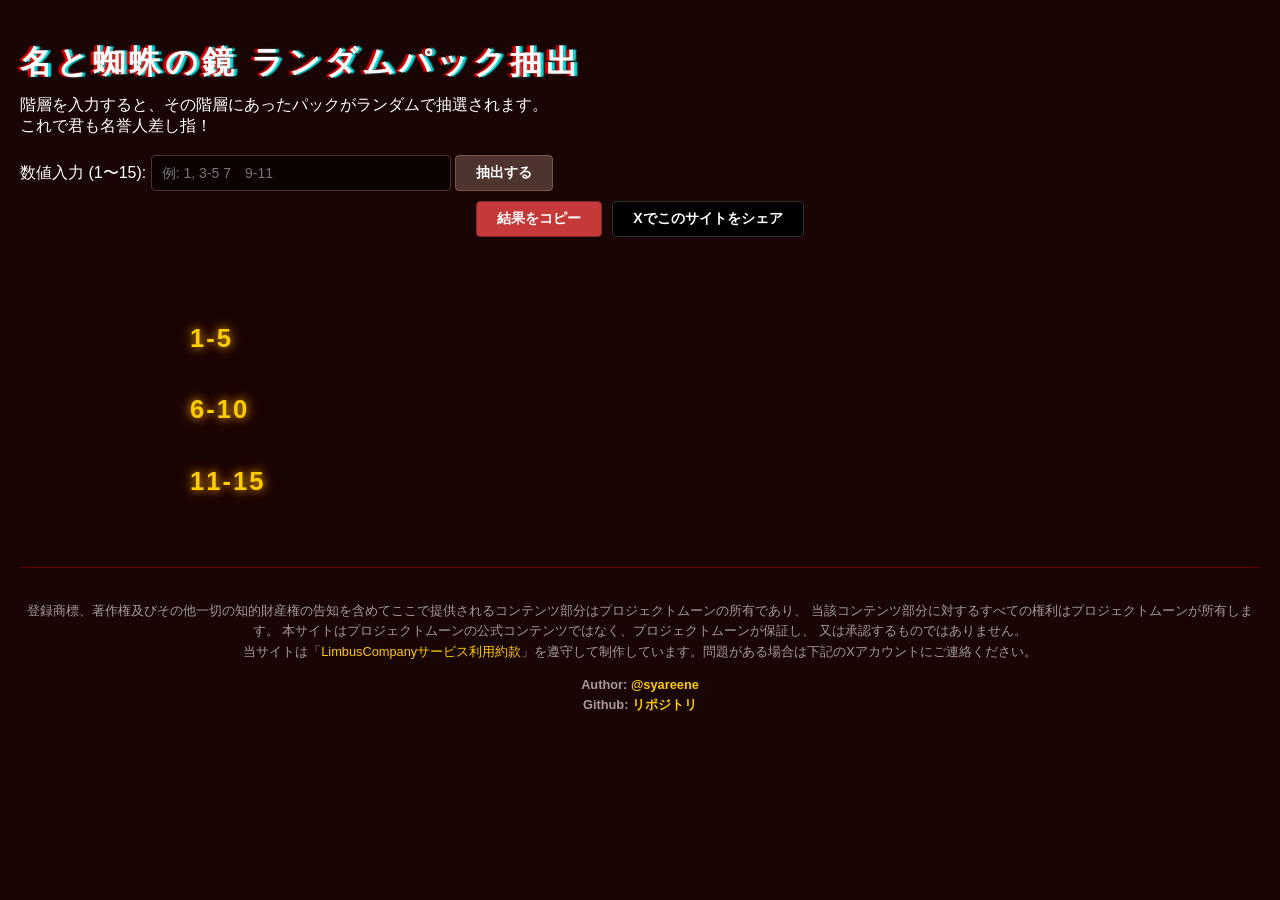
==== index.html @ 33e8cf54 "シェア機能及びページ下部に規約云々と開発者周りの記載を追加" ====
<!DOCTYPE html>
<html lang="ja">

<head>
    <meta charset="UTF-8">
    <title>RandomPackGenerator(LCB)</title>

    <link rel="preconnect" href="https://fonts.googleapis.com">
    <link rel="preconnect" href="https://fonts.gstatic.com" crossorigin>
    <link href="https://fonts.googleapis.com/css2?family=DotGothic16&display=swap" rel="stylesheet">

    <link rel="stylesheet" href="style.css"> <link rel="icon" href="images/favicon.png" type="image/png">
</head>

<body>
    <h1>名と蜘蛛の鏡 ランダムパック抽出</h1>
    階層を入力すると、その階層にあったパックがランダムで抽選されます。<br>
    これで君も名誉人差し指！<br>
    <br>

    <div>
        <label>数値入力 (1〜15):
            <input type="text" id="inputNumbers" placeholder="例: 1, 3-5 7　9-11" style="width: 300px;">
        </label>
        <button id="generateBtn">抽出する</button>
    </div>

    <div class="action-buttons" style="margin-top: 10px;">
        <button id="copyBtn">結果をコピー</button>
        <button id="shareBtn">Xでこのサイトをシェア</button>
    </div>

    <div id="animationContainer">
        <p id="animatedText"></p>
    </div>

    <div id="outputArea">
        <div class="group-container" id="group1to5">
            <h2>1-5</h2>
            <div class="slots"></div>
        </div>
    
        <div class="group-container" id="group6to10">
            <h2>6-10</h2>
            <div class="slots"></div>
        </div>
    
        <div class="group-container" id="group11to15">
            <h2>11-15</h2>
            <div class="slots"></div>
        </div>
    </div>

    <footer>
        <div class="footer-content">
            <p class="disclaimer">
                登録商標、著作権及びその他一切の知的財産権の告知を含めてここで提供されるコンテンツ部分はプロジェクトムーンの所有であり、
                当該コンテンツ部分に対するすべての権利はプロジェクトムーンが所有します。
                本サイトはプロジェクトムーンの公式コンテンツではなく、プロジェクトムーンが保証し、
                又は承認するものではありません。<br>
                当サイトは「<a href="https://limbuscompany.jp/terms-of-service/"
                    target="_blank" rel="noopener">LimbusCompanyサービス利用約款</a>」を遵守して制作しています。問題がある場合は下記のXアカウントにご連絡ください。
            </p>
            <p class="author">
                Author: <a href="https://x.com/https://x.com/syareene_sub" target="_blank" rel="noopener">@syareene</a><br>
                Github: <a href="https://github.com/Syareene/mirror_dungeon_prescript" target="_blank" rel="noopener">リポジトリ</a>
            </p>
        </div>
    </footer>

    <script src="main.js"></script>
</body>

</html>
---- style.css ----
/* --- 全体設定 --- */
body {
    background-color: #1a0505;
    color: #ffffff;
    font-family: sans-serif;
    margin: 0;
    padding: 20px;
}

/* --- 見出し --- */
h1 {
    color: #ffffff;
    text-shadow:
        -3px 0px 1.5px rgba(255, 0, 0, 0.9),
        3px 0px 1.5px rgba(0, 255, 255, 0.9);
    letter-spacing: 4px;
    margin-bottom: 10px;
}

h2 {
    color: #ffcc00;
    font-weight: bold;
    font-size: 1.6em;
    text-shadow:
        0 0 8px rgba(255, 204, 0, 0.8),
        0 0 15px rgba(255, 102, 0, 0.5);
    letter-spacing: 2px;
}

.action-buttons {
    display: flex;
    gap: 10px;
    justify-content: center;
    margin-bottom: 20px;
}

/* シェアボタン（少し色を変える例） */
#shareBtn {
    background-color: #000000;
    /* Xのイメージカラー */
    border: 1px solid #333;
}

#shareBtn:hover {
    background-color: #222;
}

/* コピーボタン（別の色にする例） */
#copyBtn {
    background-color: #c63939;
    /* 緑寄りの茶色 */
    border: 1px solid #7d2626;
}

/* --- 入力欄とボタン --- */
.input-section {
    display: flex;
    align-items: center;
    gap: 10px;
    background: rgba(255, 255, 255, 0.05);
    padding: 15px;
    border-radius: 5px;
    margin-bottom: 10px;
}

input[type="text"],
button {
    height: 36px;
    box-sizing: border-box;
    border-radius: 4px;
    font-size: 14px;
    vertical-align: middle;
}

input[type="text"] {
    background: rgba(0, 0, 0, 0.5);
    border: 1px solid #4e342e;
    color: white;
    padding: 0 10px;
    width: 300px;
}

button {
    background-color: #4e342e;
    color: white;
    border: 1px solid #795548;
    padding: 0 20px;
    cursor: pointer;
    font-weight: bold;
    transition: background 0.2s;
}

button:hover {
    background-color: #5d4037;
}

/* --- アニメーションエリア --- */
#animationContainer {
    height: 45px;
    /* 高さを固定 */
    margin: 5px 0;
    display: flex;
    justify-content: center;
    align-items: center;
    overflow: hidden;
}

#animatedText {
    color: #00e5ff;
    font-family: 'DotGothic16', sans-serif;
    font-size: 1.2em;
    text-shadow:
        0 0 10px rgba(0, 229, 255, 0.9),
        0 0 20px rgba(0, 184, 212, 0.6);
    margin: 0;
    padding: 0;
    line-height: 1.2;
    font-weight: bold;
    min-height: 1.2em;
}

/* --- フッターのスタイル --- */
footer {
    margin-top: 50px;
    padding: 20px 0;
    border-top: 1px solid rgba(255, 0, 0, 0.3);
    /* 上部にうっすら赤い境界線 */
    color: rgba(255, 255, 255, 0.6);
    /* 文字は少し透過させて控えめに */
    font-size: 0.8em;
    text-align: center;
    line-height: 1.6;
}

.footer-content a {
    color: #ffcc00;
    /* リンクはh2と同じオレンジ系にして視認性を確保 */
    text-decoration: none;
    border-bottom: 1px solid transparent;
    transition: border-bottom 0.2s;
}

.footer-content a:hover {
    border-bottom: 1px solid #ffcc00;
    /* ホバー時に下線を表示 */
}

.disclaimer {
    margin-bottom: 10px;
}

.author {
    margin-bottom: 5px;
    font-weight: bold;
}

.copyright {
    font-size: 0.7em;
    color: rgba(255, 255, 255, 0.4);
}

/* --- 出力エリア・スロット設定（統合版） --- */
#outputArea {
    max-width: 900px;
    /* 全体の幅を少し広げて、各スロットに余裕を持たせる */
    margin: 0 auto;
}

.group-container {
    margin-bottom: 20px;
}

.slots {
    display: grid;
    /* 5列固定。min-width: 0 を指定して中身による幅の拡張を防ぐ */
    grid-template-columns: repeat(5, minmax(0, 1fr));
    gap: 8px;
    /* 間隔を詰めました */
}

.slot {
    background: rgba(255, 255, 255, 0.05);
    padding: 8px;
    text-align: center;
    min-height: 120px;
    display: flex;
    flex-direction: column;
    align-items: center;

    /* 赤と青を消し、白の細い線のみに設定 */
    border: 1px solid rgba(255, 255, 255, 0.8);
    box-shadow: none;
    /* 影を削除 */
    margin: 0;
    /* 隙間は grid の gap に任せる */
}

/* スロット内の画像 */
.slot img {
    width: 130px;
    /* 少し大きくしました */
    height: auto;
    margin-top: 5px;
    max-width: 100%;
    /* スロットからはみ出さないように制限 */
}

/* スロット内のテキスト */
.slot p {
    height: 45px;
    margin: 0 0 5px 0;
    font-size: 0.85em;
    font-weight: bold;

    /* 長い文字が幅を広げないように、強制的に改行させる設定 */
    width: 100%;
    word-break: break-all;
    overflow-wrap: anywhere;

    display: flex;
    flex-direction: column;
    justify-content: flex-end;
    align-items: center;
    text-align: center;
}
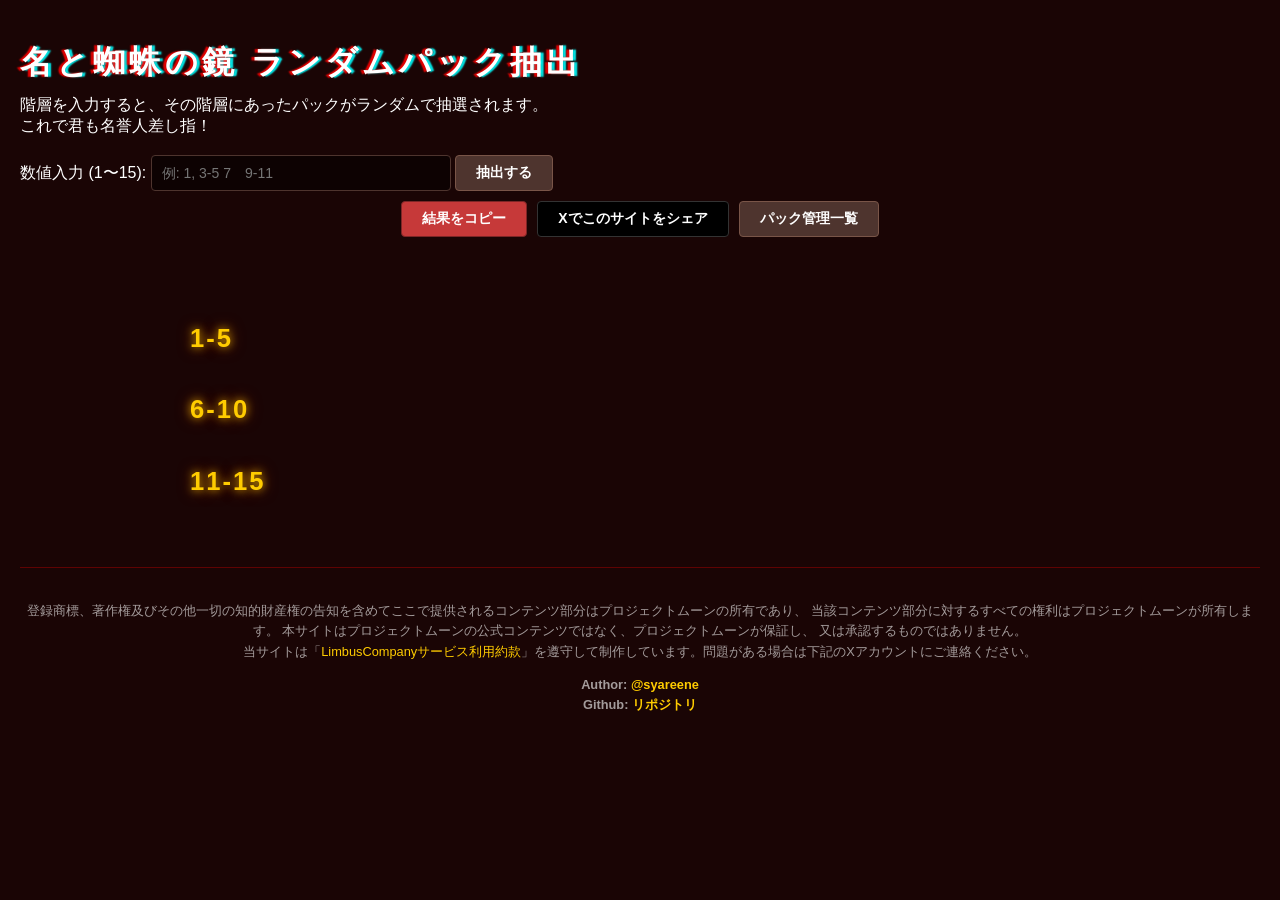
==== commit 3f28ab07: "パック有効化/無効化機能の追加とlocalStorage対応" ====
--- a/index.html
+++ b/index.html
@@ -28,6 +28,13 @@
     <div class="action-buttons" style="margin-top: 10px;">
         <button id="copyBtn">結果をコピー</button>
         <button id="shareBtn">Xでこのサイトをシェア</button>
+        <button id="toggleListBtn">パック管理一覧</button>
+    </div>
+
+    <div id="packListContainer" style="display: none;">
+        <h3>パック有効/無効設定</h3>
+        <p>クリックして抽選対象を切り替えます（暗い画像は出現しません）</p>
+        <div id="packListGrid"></div>
     </div>
 
     <div id="animationContainer">
--- a/style.css
+++ b/style.css
@@ -92,6 +92,62 @@
 
 button:hover {
     background-color: #5d4037;
+}
+
+/* --- パック管理パネルのスタイル --- */
+#packListContainer {
+    background: rgba(0, 0, 0, 0.8);
+    border: 1px solid #4e342e;
+    border-radius: 8px;
+    padding: 20px;
+    margin: 20px 0;
+}
+
+#packListGrid {
+    display: grid;
+    /* 管理画面は少し小さめに、多数並べる */
+    grid-template-columns: repeat(auto-fill, minmax(100px, 1fr));
+    gap: 10px;
+    max-height: 400px;
+    /* 長くなりすぎないよう固定高にしてスクロールさせる */
+    overflow-y: auto;
+    padding: 10px;
+}
+
+.pack-item-manage {
+    cursor: pointer;
+    text-align: center;
+    padding: 5px;
+    border: 1px solid transparent;
+    transition: all 0.2s;
+}
+
+.pack-item-manage:hover {
+    background: rgba(255, 255, 255, 0.1);
+}
+
+.pack-item-manage img {
+    width: 80px;
+    height: auto;
+    border-radius: 4px;
+}
+
+.pack-item-manage p {
+    font-size: 0.7em;
+    margin-top: 5px;
+    color: #ccc;
+    display: -webkit-box;
+    line-clamp: 2;
+    -webkit-line-clamp: 2;
+    -webkit-box-orient: vertical;
+    overflow: hidden;
+}
+
+/* ★ 重要：無効化された時の見た目 ★ */
+.pack-item-manage.disabled {
+    filter: grayscale(100%) brightness(0.4);
+    /* 白黒にして暗くする */
+    opacity: 0.5;
 }
 
 /* --- アニメーションエリア --- */
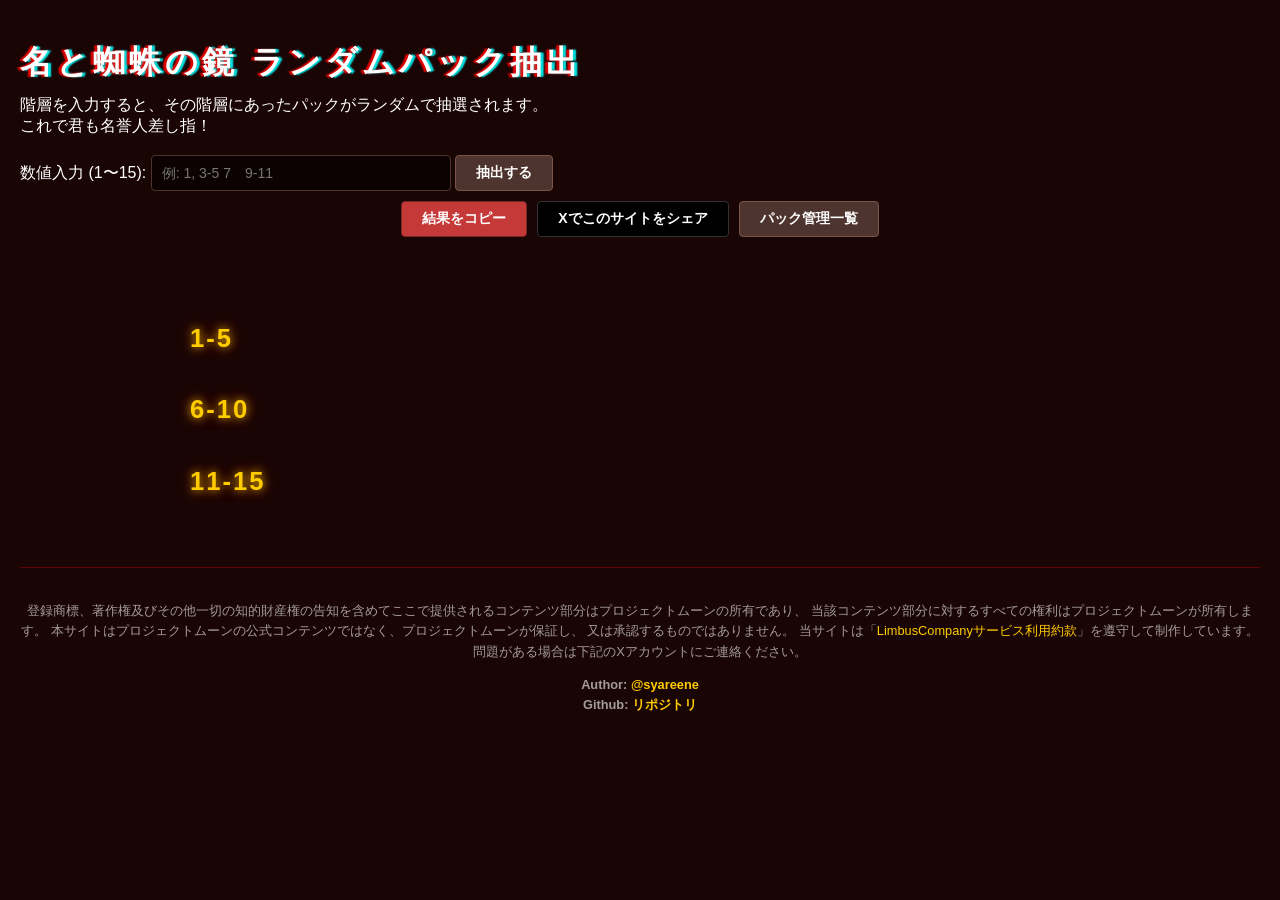
==== commit dbb06b4e: "typo修正" ====
--- a/index.html
+++ b/index.html
@@ -64,7 +64,7 @@
                 登録商標、著作権及びその他一切の知的財産権の告知を含めてここで提供されるコンテンツ部分はプロジェクトムーンの所有であり、
                 当該コンテンツ部分に対するすべての権利はプロジェクトムーンが所有します。
                 本サイトはプロジェクトムーンの公式コンテンツではなく、プロジェクトムーンが保証し、
-                又は承認するものではありません。<br>
+                又は承認するものではありません。
                 当サイトは「<a href="https://limbuscompany.jp/terms-of-service/"
                     target="_blank" rel="noopener">LimbusCompanyサービス利用約款</a>」を遵守して制作しています。問題がある場合は下記のXアカウントにご連絡ください。
             </p>
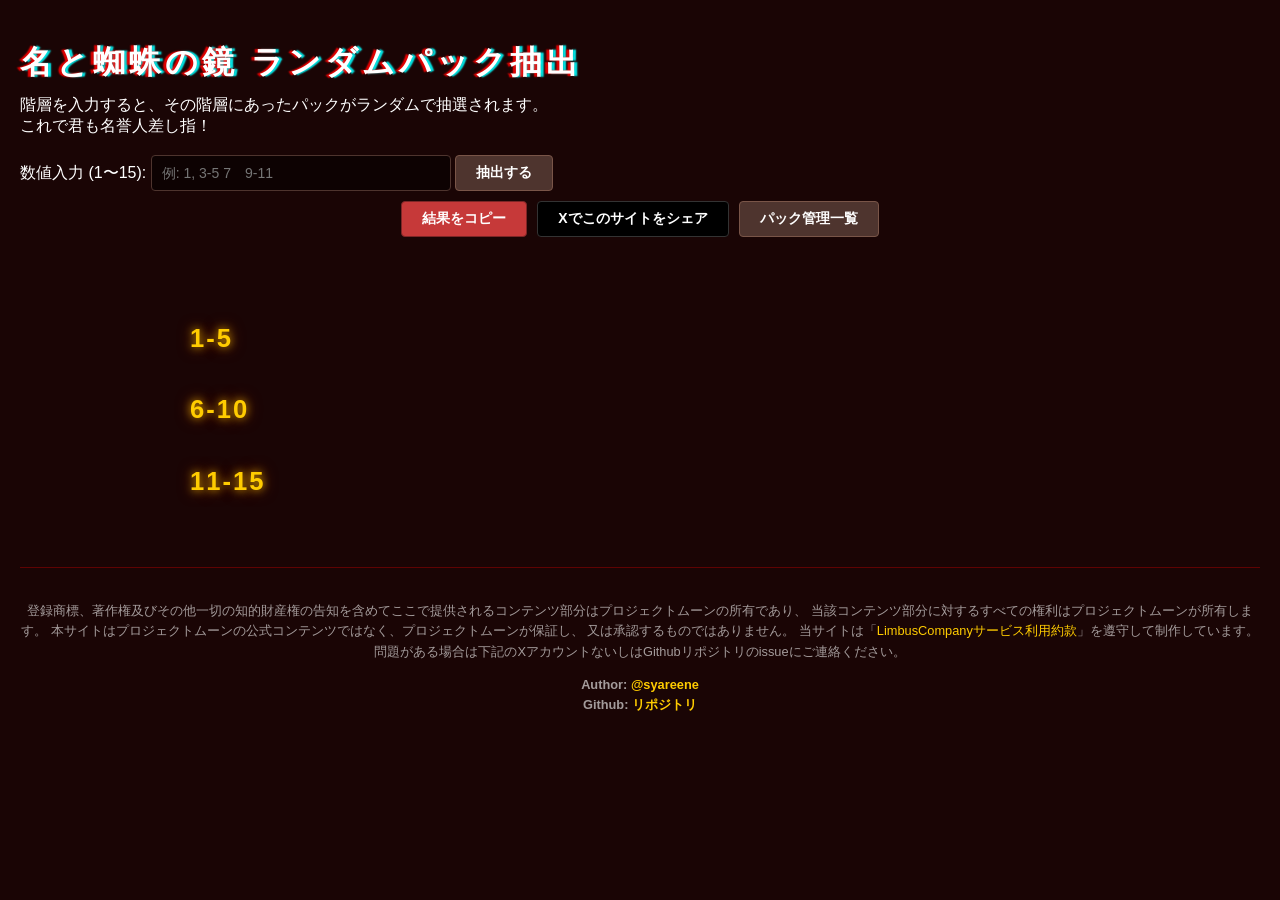
==== commit 16ef48b4: "コメントアウト整備" ====
--- a/index.html
+++ b/index.html
@@ -66,7 +66,7 @@
                 本サイトはプロジェクトムーンの公式コンテンツではなく、プロジェクトムーンが保証し、
                 又は承認するものではありません。
                 当サイトは「<a href="https://limbuscompany.jp/terms-of-service/"
-                    target="_blank" rel="noopener">LimbusCompanyサービス利用約款</a>」を遵守して制作しています。問題がある場合は下記のXアカウントにご連絡ください。
+                    target="_blank" rel="noopener">LimbusCompanyサービス利用約款</a>」を遵守して制作しています。問題がある場合は下記のXアカウントないしはGithubリポジトリのissueにご連絡ください。
             </p>
             <p class="author">
                 Author: <a href="https://x.com/https://x.com/syareene_sub" target="_blank" rel="noopener">@syareene</a><br>
--- a/style.css
+++ b/style.css
@@ -34,7 +34,7 @@
     margin-bottom: 20px;
 }
 
-/* シェアボタン（少し色を変える例） */
+/* シェアボタン */
 #shareBtn {
     background-color: #000000;
     /* Xのイメージカラー */
@@ -45,10 +45,9 @@
     background-color: #222;
 }
 
-/* コピーボタン（別の色にする例） */
+/* コピーボタン */
 #copyBtn {
     background-color: #c63939;
-    /* 緑寄りの茶色 */
     border: 1px solid #7d2626;
 }
 
@@ -143,7 +142,7 @@
     overflow: hidden;
 }
 
-/* ★ 重要：無効化された時の見た目 ★ */
+/* 無効化された時の見た目  */
 .pack-item-manage.disabled {
     filter: grayscale(100%) brightness(0.4);
     /* 白黒にして暗くする */
@@ -231,7 +230,6 @@
     /* 5列固定。min-width: 0 を指定して中身による幅の拡張を防ぐ */
     grid-template-columns: repeat(5, minmax(0, 1fr));
     gap: 8px;
-    /* 間隔を詰めました */
 }
 
 .slot {
@@ -248,13 +246,12 @@
     box-shadow: none;
     /* 影を削除 */
     margin: 0;
-    /* 隙間は grid の gap に任せる */
+    /* 隙間はgridのgapに任せる */
 }
 
 /* スロット内の画像 */
 .slot img {
     width: 130px;
-    /* 少し大きくしました */
     height: auto;
     margin-top: 5px;
     max-width: 100%;
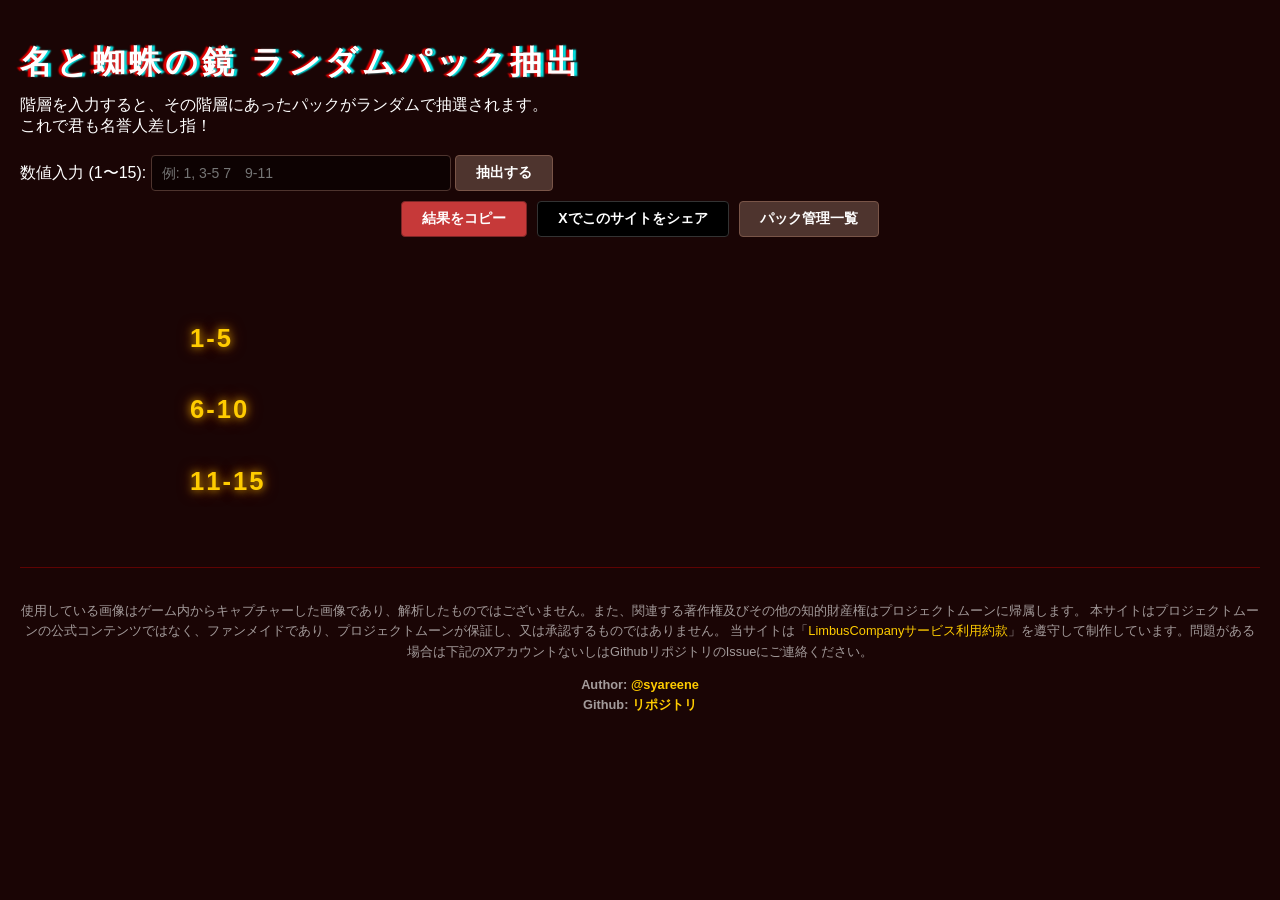
==== commit 0ac16151: "規約周りの記載を変更" ====
--- a/index.html
+++ b/index.html
@@ -61,12 +61,10 @@
     <footer>
         <div class="footer-content">
             <p class="disclaimer">
-                登録商標、著作権及びその他一切の知的財産権の告知を含めてここで提供されるコンテンツ部分はプロジェクトムーンの所有であり、
-                当該コンテンツ部分に対するすべての権利はプロジェクトムーンが所有します。
-                本サイトはプロジェクトムーンの公式コンテンツではなく、プロジェクトムーンが保証し、
-                又は承認するものではありません。
+                使用している画像はゲーム内からキャプチャーした画像であり、解析したものではございません。また、関連する著作権及びその他の知的財産権はプロジェクトムーンに帰属します。
+                本サイトはプロジェクトムーンの公式コンテンツではなく、ファンメイドであり、プロジェクトムーンが保証し、又は承認するものではありません。
                 当サイトは「<a href="https://limbuscompany.jp/terms-of-service/"
-                    target="_blank" rel="noopener">LimbusCompanyサービス利用約款</a>」を遵守して制作しています。問題がある場合は下記のXアカウントないしはGithubリポジトリのissueにご連絡ください。
+                    target="_blank" rel="noopener">LimbusCompanyサービス利用約款</a>」を遵守して制作しています。問題がある場合は下記のXアカウントないしはGithubリポジトリのIssueにご連絡ください。
             </p>
             <p class="author">
                 Author: <a href="https://x.com/https://x.com/syareene_sub" target="_blank" rel="noopener">@syareene</a><br>
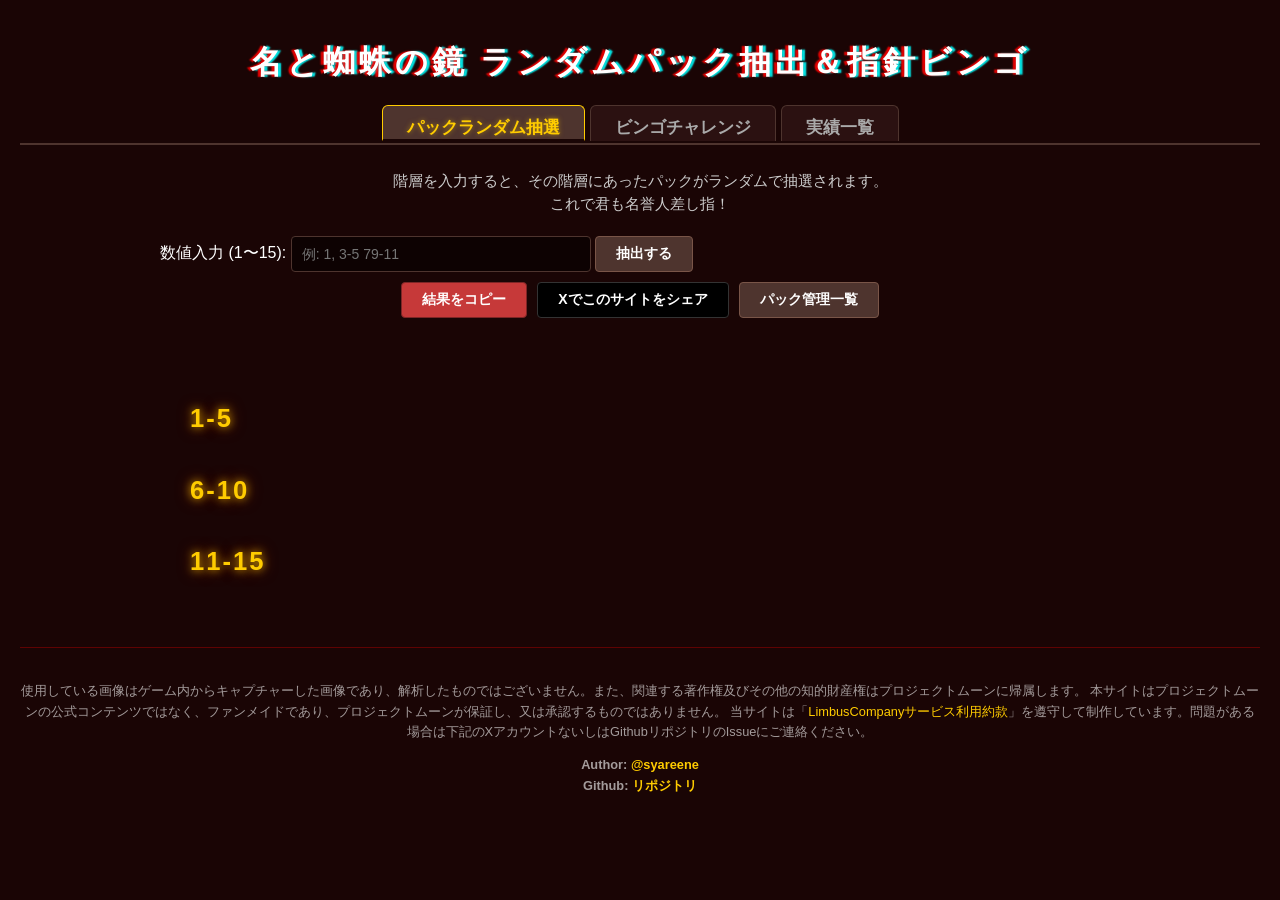
==== commit 079ad4de: "一旦大枠だけ作成" ====
--- a/index.html
+++ b/index.html
@@ -4,75 +4,128 @@
 <head>
     <meta charset="UTF-8">
     <title>RandomPackGenerator(LCB)</title>
+    <meta name="viewport" content="width=device-width, initial-scale=1.0">
 
     <link rel="preconnect" href="https://fonts.googleapis.com">
     <link rel="preconnect" href="https://fonts.gstatic.com" crossorigin>
     <link href="https://fonts.googleapis.com/css2?family=DotGothic16&display=swap" rel="stylesheet">
 
-    <link rel="stylesheet" href="style.css"> <link rel="icon" href="images/favicon.png" type="image/png">
+    <link rel="stylesheet" href="style.css">
+    <link rel="icon" href="images/favicon.png" type="image/png">
 </head>
 
 <body>
-    <h1>名と蜘蛛の鏡 ランダムパック抽出</h1>
-    階層を入力すると、その階層にあったパックがランダムで抽選されます。<br>
-    これで君も名誉人差し指！<br>
-    <br>
+    <h1>名と蜘蛛の鏡 ランダムパック抽出＆指針ビンゴ</h1>
 
-    <div>
-        <label>数値入力 (1〜15):
-            <input type="text" id="inputNumbers" placeholder="例: 1, 3-5 7　9-11" style="width: 300px;">
-        </label>
-        <button id="generateBtn">抽出する</button>
-    </div>
+    <!-- タブナビゲーション -->
+    <nav class="tab-nav">
+        <button class="tab-btn active" data-tab="tab-pack">パックランダム抽選</button>
+        <button class="tab-btn" data-tab="tab-bingo">ビンゴチャレンジ</button>
+        <button class="tab-btn" data-tab="tab-achievements">実績一覧</button>
+    </nav>
 
-    <div class="action-buttons" style="margin-top: 10px;">
-        <button id="copyBtn">結果をコピー</button>
-        <button id="shareBtn">Xでこのサイトをシェア</button>
-        <button id="toggleListBtn">パック管理一覧</button>
-    </div>
+    <!-- タブ1: パックランダム抽選 (既存の機能) -->
+    <section id="tab-pack" class="tab-content active">
+        <p class="tab-desc">階層を入力すると、その階層にあったパックがランダムで抽選されます。<br>これで君も名誉人差し指！</p>
 
-    <div id="packListContainer" style="display: none;">
-        <h3>パック有効/無効設定</h3>
-        <p>クリックして抽選対象を切り替えます（暗い画像は出現しません）</p>
-        <div id="packListGrid"></div>
-    </div>
+        <div>
+            <label>数値入力 (1〜15):
+                <input type="text" id="inputNumbers" placeholder="例: 1, 3-5 79-11" style="width: 300px;">
+            </label>
+            <button id="generateBtn">抽出する</button>
+        </div>
 
-    <div id="animationContainer">
-        <p id="animatedText"></p>
-    </div>
+        <div class="action-buttons" style="margin-top: 10px;">
+            <button id="copyBtn">結果をコピー</button>
+            <button id="shareBtn">Xでこのサイトをシェア</button>
+            <button id="toggleListBtn">パック管理一覧</button>
+        </div>
 
-    <div id="outputArea">
-        <div class="group-container" id="group1to5">
-            <h2>1-5</h2>
-            <div class="slots"></div>
+        <div id="packListContainer" style="display: none;">
+            <h3>パック有効/無効設定</h3>
+            <p>クリックして抽選対象を切り替えます（暗い画像は出現しません）</p>
+            <div id="packListGrid"></div>
         </div>
-    
-        <div class="group-container" id="group6to10">
-            <h2>6-10</h2>
-            <div class="slots"></div>
+
+        <div id="animationContainer">
+            <p id="animatedText"></p>
         </div>
-    
-        <div class="group-container" id="group11to15">
-            <h2>11-15</h2>
-            <div class="slots"></div>
+
+        <div id="outputArea">
+            <div class="group-container" id="group1to5">
+                <h2>1-5</h2>
+                <div class="slots"></div>
+            </div>
+
+            <div class="group-container" id="group6to10">
+                <h2>6-10</h2>
+                <div class="slots"></div>
+            </div>
+
+            <div class="group-container" id="group11to15">
+                <h2>11-15</h2>
+                <div class="slots"></div>
+            </div>
         </div>
-    </div>
+    </section>
+
+    <!-- タブ2: ビンゴシステム -->
+    <section id="tab-bingo" class="tab-content">
+        <p class="tab-desc">鏡ダンジョン挑戦用のビンゴカードです。攻略中に達成したマスをクリックしてチェックを入れ、最後に「挑戦完了」を押して実績に保存します。</p>
+
+        <div class="bingo-header-actions">
+            <button id="newBingoBtn" class="btn-secondary">新しいカードを生成</button>
+            <button id="completeChallengeBtn" class="btn-primary">🏆 挑戦完了（実績へ保存）</button>
+            <div class="line-status">成立ライン数: <span id="bingoLineCount">0</span></div>
+        </div>
+
+        <div class="bingo-layout">
+            <!-- 左側: 5x5 ビンゴ盤面 -->
+            <div class="bingo-left-column">
+                <div id="bingoGrid" class="bingo-grid"></div>
+            </div>
+
+            <!-- 右側: 選択マス詳細パネル (PC表示用) -->
+            <div class="bingo-right-column">
+                <h3>ミッション詳細</h3>
+                <div id="bingoDetailPanel" class="detail-panel">
+                    <div class="detail-empty">マスを選択すると詳細が表示されます。<br><small>※ダブルクリックで達成チェックをトグルできます。</small></div>
+                </div>
+            </div>
+        </div>
+
+        <!-- スマホ用スライドイン詳細ドロワー -->
+        <div id="mobileDrawer" class="mobile-drawer">
+            <div class="drawer-header">
+                <h3>ミッション詳細</h3>
+                <button id="closeDrawerBtn" class="drawer-close-btn">&times;</button>
+            </div>
+            <div id="drawerBody" class="drawer-body"></div>
+        </div>
+    </section>
+
+    <!-- タブ3: 実績一覧 -->
+    <section id="tab-achievements" class="tab-content">
+        <p class="tab-desc">これまでに達成した累積ミッションと隠し実績の解禁状況です。</p>
+        <div id="achievementsContainer"></div>
+    </section>
 
     <footer>
         <div class="footer-content">
             <p class="disclaimer">
                 使用している画像はゲーム内からキャプチャーした画像であり、解析したものではございません。また、関連する著作権及びその他の知的財産権はプロジェクトムーンに帰属します。
                 本サイトはプロジェクトムーンの公式コンテンツではなく、ファンメイドであり、プロジェクトムーンが保証し、又は承認するものではありません。
-                当サイトは「<a href="https://limbuscompany.jp/terms-of-service/"
-                    target="_blank" rel="noopener">LimbusCompanyサービス利用約款</a>」を遵守して制作しています。問題がある場合は下記のXアカウントないしはGithubリポジトリのIssueにご連絡ください。
+                当サイトは「<a href="https://limbuscompany.jp/terms-of-service/" target="_blank" rel="noopener">LimbusCompanyサービス利用約款</a>」を遵守して制作しています。問題がある場合は下記のXアカウントないしはGithubリポジトリのIssueにご連絡ください。
             </p>
             <p class="author">
-                Author: <a href="https://x.com/https://x.com/syareene_sub" target="_blank" rel="noopener">@syareene</a><br>
+                Author: <a href="https://x.com/syareene_sub" target="_blank" rel="noopener">@syareene</a><br>
                 Github: <a href="https://github.com/Syareene/mirror_dungeon_prescript" target="_blank" rel="noopener">リポジトリ</a>
             </p>
         </div>
     </footer>
 
+    <script src="achievements.js"></script>
+    <script src="bingo.js"></script>
     <script src="main.js"></script>
 </body>
 
--- a/style.css
+++ b/style.css
@@ -15,6 +15,7 @@
         3px 0px 1.5px rgba(0, 255, 255, 0.9);
     letter-spacing: 4px;
     margin-bottom: 10px;
+    text-align: center;
 }
 
 h2 {
@@ -27,6 +28,61 @@
     letter-spacing: 2px;
 }
 
+/* --- タブナビゲーション --- */
+.tab-nav {
+    display: flex;
+    justify-content: center;
+    gap: 5px;
+    margin: 20px 0 25px 0;
+    border-bottom: 2px solid #4e342e;
+    padding-bottom: 2px;
+}
+
+.tab-btn {
+    background-color: #2b1111;
+    color: #aaa;
+    border: 1px solid #4e342e;
+    border-bottom: none;
+    border-radius: 6px 6px 0 0;
+    padding: 10px 24px;
+    font-size: 1.05em;
+    font-weight: bold;
+    cursor: pointer;
+    transition: all 0.2s ease;
+}
+
+.tab-btn:hover {
+    background-color: #3d1a1a;
+    color: #fff;
+}
+
+.tab-btn.active {
+    background-color: #4e342e;
+    color: #ffcc00;
+    border-color: #ffcc00;
+    border-bottom: 2px solid #1a0505;
+    margin-bottom: -2px;
+    text-shadow: 0 0 5px rgba(255, 204, 0, 0.5);
+}
+
+.tab-content {
+    display: none;
+    max-width: 960px;
+    margin: 0 auto;
+}
+
+.tab-content.active {
+    display: block;
+}
+
+.tab-desc {
+    text-align: center;
+    color: #ccc;
+    font-size: 0.95em;
+    margin-bottom: 20px;
+    line-height: 1.5;
+}
+
 .action-buttons {
     display: flex;
     gap: 10px;
@@ -37,7 +93,6 @@
 /* シェアボタン */
 #shareBtn {
     background-color: #000000;
-    /* Xのイメージカラー */
     border: 1px solid #333;
 }
 
@@ -93,6 +148,405 @@
     background-color: #5d4037;
 }
 
+.btn-primary {
+    background-color: #b71c1c;
+    border-color: #ff5252;
+}
+.btn-primary:hover {
+    background-color: #d32f2f;
+}
+
+.btn-secondary {
+    background-color: #37474f;
+    border-color: #78909c;
+}
+.btn-secondary:hover {
+    background-color: #455a64;
+}
+
+.btn-danger {
+    background-color: #c62828;
+    border-color: #e53935;
+}
+
+/* --- ビンゴセクション スタイル --- */
+.bingo-header-actions {
+    display: flex;
+    align-items: center;
+    justify-content: space-between;
+    gap: 15px;
+    background: rgba(0, 0, 0, 0.6);
+    border: 1px solid #4e342e;
+    padding: 12px 20px;
+    border-radius: 6px;
+    margin-bottom: 20px;
+    flex-wrap: wrap;
+}
+
+.line-status {
+    font-size: 1.1em;
+    font-weight: bold;
+    color: #ffcc00;
+}
+
+.line-status span {
+    font-size: 1.4em;
+    color: #00e5ff;
+    text-shadow: 0 0 8px rgba(0, 229, 255, 0.7);
+}
+
+.bingo-layout {
+    display: flex;
+    gap: 20px;
+}
+
+.bingo-left-column {
+    flex: 2;
+    min-width: 0;
+}
+
+.bingo-right-column {
+    flex: 1;
+    min-width: 250px;
+    background: rgba(0, 0, 0, 0.6);
+    border: 1px solid #4e342e;
+    border-radius: 6px;
+    padding: 15px;
+}
+
+.bingo-right-column h3 {
+    margin-top: 0;
+    color: #ffcc00;
+    border-bottom: 1px solid #4e342e;
+    padding-bottom: 8px;
+}
+
+/* 5x5 ビンゴ盤面 */
+.bingo-grid {
+    display: grid;
+    grid-template-columns: repeat(5, 1fr);
+    gap: 8px;
+    background: rgba(0, 0, 0, 0.4);
+    padding: 10px;
+    border: 1px solid #4e342e;
+    border-radius: 6px;
+}
+
+.bingo-cell {
+    background: rgba(30, 10, 10, 0.8);
+    border: 1px solid #5d4037;
+    border-radius: 4px;
+    aspect-ratio: 1 / 1;
+    padding: 6px;
+    display: flex;
+    flex-direction: column;
+    justify-content: space-between;
+    align-items: center;
+    cursor: pointer;
+    position: relative;
+    user-select: none;
+    transition: all 0.2s ease;
+}
+
+.bingo-cell:hover {
+    background: rgba(60, 20, 20, 0.9);
+    border-color: #ffcc00;
+    transform: translateY(-2px);
+}
+
+.bingo-cell.selected {
+    box-shadow: 0 0 10px rgba(0, 229, 255, 0.8);
+    border-color: #00e5ff;
+}
+
+.bingo-cell.checked {
+    background: linear-gradient(135deg, rgba(20, 60, 20, 0.9), rgba(10, 40, 10, 0.9));
+    border-color: #4caf50;
+}
+.bingo-cell.checked::after {
+    content: '';
+    position: absolute;
+    top: 0; left: 0; right: 0; bottom: 0;
+    background: rgba(76, 175, 80, 0.15);
+    pointer-events: none;
+}
+
+.cell-level {
+    font-size: 0.7em;
+    background: #4e342e;
+    color: #ffcc00;
+    padding: 1px 5px;
+    border-radius: 3px;
+    font-weight: bold;
+    align-self: flex-start;
+}
+
+.cell-title {
+    font-size: 0.8em;
+    font-weight: bold;
+    text-align: center;
+    word-break: break-all;
+    line-height: 1.2;
+    margin: 4px 0;
+}
+
+.cell-status {
+    font-size: 1.2em;
+    color: #4caf50;
+    font-weight: bold;
+    height: 18px;
+}
+
+/* レベル別カラー強調 */
+.bingo-cell.level-1 .cell-level { background: #37474f; color: #fff; }
+.bingo-cell.level-2 .cell-level { background: #1b5e20; color: #a5d6a7; }
+.bingo-cell.level-3 .cell-level { background: #0d47a1; color: #90caf9; }
+.bingo-cell.level-4 .cell-level { background: #4a148c; color: #ce93d8; }
+.bingo-cell.level-5 .cell-level { background: #b71c1c; color: #ff8a80; }
+
+/* 詳細パネル */
+.detail-empty {
+    color: #888;
+    font-size: 0.9em;
+    text-align: center;
+    padding: 30px 10px;
+    line-height: 1.5;
+}
+
+.detail-badge {
+    display: inline-block;
+    padding: 3px 8px;
+    font-size: 0.8em;
+    font-weight: bold;
+    border-radius: 3px;
+    margin-bottom: 10px;
+}
+.detail-badge.level-1 { background: #37474f; color: #fff; }
+.detail-badge.level-2 { background: #1b5e20; color: #a5d6a7; }
+.detail-badge.level-3 { background: #0d47a1; color: #90caf9; }
+.detail-badge.level-4 { background: #4a148c; color: #ce93d8; }
+.detail-badge.level-5 { background: #b71c1c; color: #ff8a80; }
+
+.detail-title {
+    margin: 0 0 10px 0;
+    color: #ffcc00;
+    font-size: 1.2em;
+}
+
+.detail-desc {
+    font-size: 0.95em;
+    line-height: 1.5;
+    color: #ddd;
+}
+
+.detail-tags .tag {
+    display: inline-block;
+    background: rgba(255, 255, 255, 0.1);
+    border: 1px solid #555;
+    padding: 2px 6px;
+    border-radius: 3px;
+    font-size: 0.75em;
+    color: #bbb;
+    margin-right: 4px;
+}
+
+.btn-toggle {
+    width: 100%;
+    height: 40px;
+    font-size: 1em;
+}
+.btn-unchecked {
+    background-color: #2e7d32;
+    border-color: #4caf50;
+}
+.btn-unchecked:hover {
+    background-color: #388e3c;
+}
+.btn-checked {
+    background-color: #c62828;
+    border-color: #ef5350;
+}
+.btn-checked:hover {
+    background-color: #d32f2f;
+}
+
+/* スマホ用ドロワー */
+.mobile-drawer {
+    display: none;
+    position: fixed;
+    bottom: -100%;
+    left: 0; right: 0;
+    background: #110303;
+    border-top: 2px solid #ffcc00;
+    border-radius: 12px 12px 0 0;
+    padding: 20px;
+    z-index: 1000;
+    box-shadow: 0 -5px 20px rgba(0, 0, 0, 0.8);
+    transition: bottom 0.3s ease;
+}
+
+.mobile-drawer.open {
+    bottom: 0;
+}
+
+.drawer-header {
+    display: flex;
+    justify-content: space-between;
+    align-items: center;
+    margin-bottom: 15px;
+    border-bottom: 1px solid #4e342e;
+    padding-bottom: 8px;
+}
+
+.drawer-header h3 {
+    margin: 0;
+    color: #ffcc00;
+}
+
+.drawer-close-btn {
+    background: none;
+    border: none;
+    color: #aaa;
+    font-size: 1.8em;
+    cursor: pointer;
+    padding: 0 10px;
+}
+
+/* --- 実績画面 スタイル --- */
+.achievements-summary {
+    display: grid;
+    grid-template-columns: repeat(auto-fit, minmax(200px, 1fr));
+    gap: 15px;
+    margin-bottom: 30px;
+}
+
+.summary-card {
+    background: rgba(0, 0, 0, 0.6);
+    border: 1px solid #4e342e;
+    border-radius: 6px;
+    padding: 15px;
+    display: flex;
+    flex-direction: column;
+    align-items: center;
+}
+
+.summary-label {
+    font-size: 0.85em;
+    color: #aaa;
+    margin-bottom: 5px;
+}
+
+.summary-val {
+    font-size: 1.4em;
+    font-weight: bold;
+    color: #ffcc00;
+}
+
+.progress-bar-bg {
+    width: 100%;
+    height: 8px;
+    background: #333;
+    border-radius: 4px;
+    overflow: hidden;
+    margin-top: 8px;
+}
+
+.progress-bar-fill {
+    height: 100%;
+    background: linear-gradient(90deg, #ff9800, #ffcc00);
+    transition: width 0.4s ease;
+}
+
+.achievement-level-group {
+    margin-bottom: 25px;
+}
+
+.level-header {
+    margin-bottom: 10px;
+    color: #ffcc00;
+    font-size: 1.2em;
+}
+
+.level-count {
+    font-size: 0.85em;
+    color: #aaa;
+}
+
+.achievement-grid {
+    display: grid;
+    grid-template-columns: repeat(auto-fill, minmax(280px, 1fr));
+    gap: 12px;
+}
+
+.achievement-card {
+    display: flex;
+    align-items: center;
+    gap: 12px;
+    background: rgba(0, 0, 0, 0.5);
+    border: 1px solid #4e342e;
+    border-radius: 6px;
+    padding: 12px;
+}
+
+.achievement-card.done {
+    background: rgba(20, 50, 20, 0.6);
+    border-color: #4caf50;
+}
+
+.achievement-card.locked {
+    opacity: 0.5;
+}
+
+.card-status-icon {
+    font-size: 1.5em;
+    width: 30px;
+    text-align: center;
+}
+
+.card-info {
+    flex: 1;
+}
+
+.card-title {
+    font-weight: bold;
+    color: #fff;
+    font-size: 0.95em;
+}
+
+.card-desc {
+    font-size: 0.8em;
+    color: #aaa;
+    margin-top: 3px;
+}
+
+/* 隠し実績カード */
+.secret-card.secret-locked {
+    background: rgba(30, 0, 0, 0.4);
+    border-color: #880e4f;
+}
+
+.secret-card.unlocked {
+    background: linear-gradient(135deg, rgba(60, 40, 0, 0.8), rgba(30, 20, 0, 0.8));
+    border-color: #ffd700;
+    box-shadow: 0 0 10px rgba(255, 215, 0, 0.3);
+}
+
+.secret-card.unlocked .card-title {
+    color: #ffd700;
+}
+
+/* 警告ボックス */
+.alert-box {
+    padding: 15px;
+    border-radius: 6px;
+    margin-bottom: 20px;
+}
+.alert-box.warning {
+    background: rgba(183, 28, 28, 0.2);
+    border: 1px solid #e53935;
+    color: #ffcdd2;
+}
+
 /* --- パック管理パネルのスタイル --- */
 #packListContainer {
     background: rgba(0, 0, 0, 0.8);
@@ -104,11 +558,9 @@
 
 #packListGrid {
     display: grid;
-    /* 管理画面は少し小さめに、多数並べる */
     grid-template-columns: repeat(auto-fill, minmax(100px, 1fr));
     gap: 10px;
     max-height: 400px;
-    /* 長くなりすぎないよう固定高にしてスクロールさせる */
     overflow-y: auto;
     padding: 10px;
 }
@@ -142,17 +594,14 @@
     overflow: hidden;
 }
 
-/* 無効化された時の見た目  */
 .pack-item-manage.disabled {
     filter: grayscale(100%) brightness(0.4);
-    /* 白黒にして暗くする */
     opacity: 0.5;
 }
 
 /* --- アニメーションエリア --- */
 #animationContainer {
     height: 45px;
-    /* 高さを固定 */
     margin: 5px 0;
     display: flex;
     justify-content: center;
@@ -179,9 +628,7 @@
     margin-top: 50px;
     padding: 20px 0;
     border-top: 1px solid rgba(255, 0, 0, 0.3);
-    /* 上部にうっすら赤い境界線 */
     color: rgba(255, 255, 255, 0.6);
-    /* 文字は少し透過させて控えめに */
     font-size: 0.8em;
     text-align: center;
     line-height: 1.6;
@@ -189,7 +636,6 @@
 
 .footer-content a {
     color: #ffcc00;
-    /* リンクはh2と同じオレンジ系にして視認性を確保 */
     text-decoration: none;
     border-bottom: 1px solid transparent;
     transition: border-bottom 0.2s;
@@ -197,7 +643,6 @@
 
 .footer-content a:hover {
     border-bottom: 1px solid #ffcc00;
-    /* ホバー時に下線を表示 */
 }
 
 .disclaimer {
@@ -209,15 +654,9 @@
     font-weight: bold;
 }
 
-.copyright {
-    font-size: 0.7em;
-    color: rgba(255, 255, 255, 0.4);
-}
-
-/* --- 出力エリア・スロット設定（統合版） --- */
+/* --- 出力エリア・スロット設定 --- */
 #outputArea {
     max-width: 900px;
-    /* 全体の幅を少し広げて、各スロットに余裕を持たせる */
     margin: 0 auto;
 }
 
@@ -227,7 +666,6 @@
 
 .slots {
     display: grid;
-    /* 5列固定。min-width: 0 を指定して中身による幅の拡張を防ぐ */
     grid-template-columns: repeat(5, minmax(0, 1fr));
     gap: 8px;
 }
@@ -240,39 +678,62 @@
     display: flex;
     flex-direction: column;
     align-items: center;
-
-    /* 赤と青を消し、白の細い線のみに設定 */
     border: 1px solid rgba(255, 255, 255, 0.8);
     box-shadow: none;
-    /* 影を削除 */
     margin: 0;
-    /* 隙間はgridのgapに任せる */
-}
-
-/* スロット内の画像 */
+}
+
 .slot img {
     width: 130px;
     height: auto;
     margin-top: 5px;
     max-width: 100%;
-    /* スロットからはみ出さないように制限 */
-}
-
-/* スロット内のテキスト */
+}
+
 .slot p {
     height: 45px;
     margin: 0 0 5px 0;
     font-size: 0.85em;
     font-weight: bold;
-
-    /* 長い文字が幅を広げないように、強制的に改行させる設定 */
     width: 100%;
     word-break: break-all;
     overflow-wrap: anywhere;
-
     display: flex;
     flex-direction: column;
     justify-content: flex-end;
     align-items: center;
     text-align: center;
+}
+
+/* レスポンシブ (スマホ向け: < 768px) */
+@media (max-width: 768px) {
+    body {
+        padding: 10px;
+    }
+
+    .tab-btn {
+        padding: 8px 12px;
+        font-size: 0.9em;
+    }
+
+    .bingo-layout {
+        flex-direction: column;
+    }
+
+    .bingo-right-column {
+        display: none; /* スマホでは右カラムを隠し、ドロワーに任せる */
+    }
+
+    .mobile-drawer {
+        display: block; /* ドロワーを有効化 */
+    }
+
+    .bingo-grid {
+        gap: 4px;
+        padding: 5px;
+    }
+
+    .cell-title {
+        font-size: 0.7em;
+    }
 }
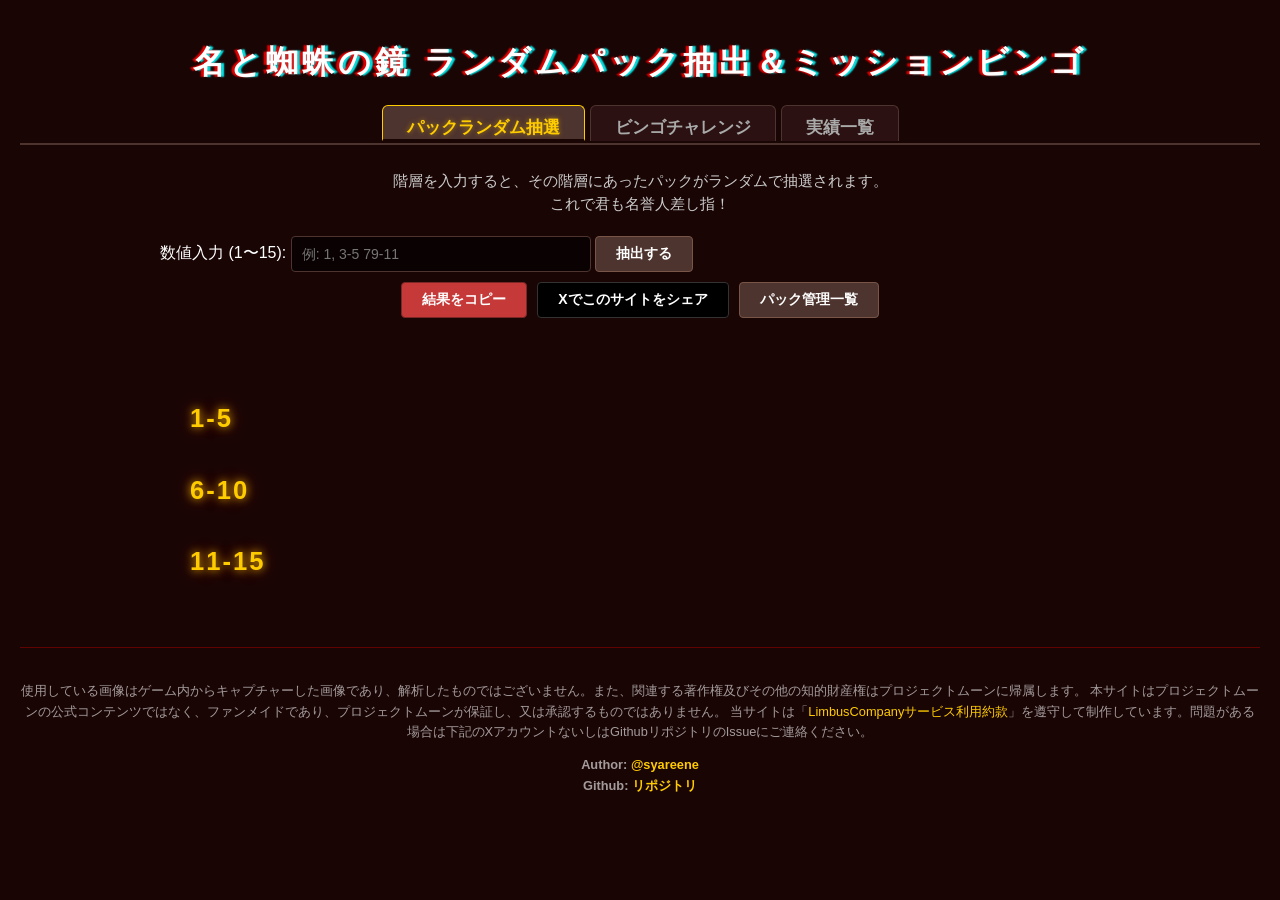
==== commit 134f19e9: "ミッションのデータを階層わけした" ====
--- a/index.html
+++ b/index.html
@@ -15,7 +15,7 @@
 </head>
 
 <body>
-    <h1>名と蜘蛛の鏡 ランダムパック抽出＆指針ビンゴ</h1>
+    <h1>名と蜘蛛の鏡 ランダムパック抽出＆ミッションビンゴ</h1>
 
     <!-- タブナビゲーション -->
     <nav class="tab-nav">
@@ -71,7 +71,8 @@
 
     <!-- タブ2: ビンゴシステム -->
     <section id="tab-bingo" class="tab-content">
-        <p class="tab-desc">鏡ダンジョン挑戦用のビンゴカードです。攻略中に達成したマスをクリックしてチェックを入れ、最後に「挑戦完了」を押して実績に保存します。</p>
+        <p class="tab-desc">
+            鏡ダンジョン挑戦用のビンゴカードです。並行重畳Extreme(1~15層)前提です。<br>攻略中に達成したマスをクリックしてチェックを入れてね。最後に「挑戦完了」を押して実績に達成状況を保存できます。</p>
 
         <div class="bingo-header-actions">
             <button id="newBingoBtn" class="btn-secondary">新しいカードを生成</button>
@@ -115,11 +116,13 @@
             <p class="disclaimer">
                 使用している画像はゲーム内からキャプチャーした画像であり、解析したものではございません。また、関連する著作権及びその他の知的財産権はプロジェクトムーンに帰属します。
                 本サイトはプロジェクトムーンの公式コンテンツではなく、ファンメイドであり、プロジェクトムーンが保証し、又は承認するものではありません。
-                当サイトは「<a href="https://limbuscompany.jp/terms-of-service/" target="_blank" rel="noopener">LimbusCompanyサービス利用約款</a>」を遵守して制作しています。問題がある場合は下記のXアカウントないしはGithubリポジトリのIssueにご連絡ください。
+                当サイトは「<a href="https://limbuscompany.jp/terms-of-service/" target="_blank"
+                    rel="noopener">LimbusCompanyサービス利用約款</a>」を遵守して制作しています。問題がある場合は下記のXアカウントないしはGithubリポジトリのIssueにご連絡ください。
             </p>
             <p class="author">
                 Author: <a href="https://x.com/syareene_sub" target="_blank" rel="noopener">@syareene</a><br>
-                Github: <a href="https://github.com/Syareene/mirror_dungeon_prescript" target="_blank" rel="noopener">リポジトリ</a>
+                Github: <a href="https://github.com/Syareene/mirror_dungeon_prescript" target="_blank"
+                    rel="noopener">リポジトリ</a>
             </p>
         </div>
     </footer>
--- a/style.css
+++ b/style.css
@@ -106,7 +106,7 @@
     border: 1px solid #7d2626;
 }
 
-/* --- 入力欄とボタン --- */
+/* --- 入力欄とボタン・セレクト --- */
 .input-section {
     display: flex;
     align-items: center;
@@ -118,6 +118,7 @@
 }
 
 input[type="text"],
+select,
 button {
     height: 36px;
     box-sizing: border-box;
@@ -126,12 +127,12 @@
     vertical-align: middle;
 }
 
-input[type="text"] {
-    background: rgba(0, 0, 0, 0.5);
+input[type="text"],
+select {
+    background: rgba(0, 0, 0, 0.6);
     border: 1px solid #4e342e;
     color: white;
     padding: 0 10px;
-    width: 300px;
 }
 
 button {
@@ -212,6 +213,7 @@
     border: 1px solid #4e342e;
     border-radius: 6px;
     padding: 15px;
+    position: relative;
 }
 
 .bingo-right-column h3 {
@@ -304,7 +306,7 @@
 .bingo-cell.level-4 .cell-level { background: #4a148c; color: #ce93d8; }
 .bingo-cell.level-5 .cell-level { background: #b71c1c; color: #ff8a80; }
 
-/* 詳細パネル */
+/* 詳細パネル & 補助テキスト(note) & 出典(source) */
 .detail-empty {
     color: #888;
     font-size: 0.9em;
@@ -337,17 +339,43 @@
     font-size: 0.95em;
     line-height: 1.5;
     color: #ddd;
-}
-
+    margin-bottom: 10px;
+}
+
+/* 補助テキスト (note) のスタイル */
+.note-box {
+    background: rgba(80, 20, 20, 0.4);
+    border-left: 3px solid #ffcc00;
+    padding: 8px 12px;
+    font-size: 0.85em;
+    color: #ffe082;
+    line-height: 1.4;
+    border-radius: 0 4px 4px 0;
+    margin: 10px 0;
+}
+
+/* 出典・参考元 (source) のスタイル */
+.card-source {
+    font-size: 0.75em;
+    color: #888;
+    text-align: right;
+    margin-top: 10px;
+    font-style: italic;
+}
+
+.detail-tags {
+    margin-top: 10px;
+}
 .detail-tags .tag {
     display: inline-block;
-    background: rgba(255, 255, 255, 0.1);
-    border: 1px solid #555;
-    padding: 2px 6px;
+    background: rgba(255, 204, 0, 0.15);
+    border: 1px solid #ffcc00;
+    color: #ffcc00;
+    padding: 2px 8px;
     border-radius: 3px;
-    font-size: 0.75em;
-    color: #bbb;
+    font-size: 0.8em;
     margin-right: 4px;
+    margin-bottom: 4px;
 }
 
 .btn-toggle {
@@ -383,6 +411,8 @@
     z-index: 1000;
     box-shadow: 0 -5px 20px rgba(0, 0, 0, 0.8);
     transition: bottom 0.3s ease;
+    max-height: 80vh;
+    overflow-y: auto;
 }
 
 .mobile-drawer.open {
@@ -412,12 +442,12 @@
     padding: 0 10px;
 }
 
-/* --- 実績画面 スタイル --- */
+/* --- 実績画面 スタイル & コントロールバー --- */
 .achievements-summary {
     display: grid;
     grid-template-columns: repeat(auto-fit, minmax(200px, 1fr));
     gap: 15px;
-    margin-bottom: 30px;
+    margin-bottom: 25px;
 }
 
 .summary-card {
@@ -457,6 +487,31 @@
     transition: width 0.4s ease;
 }
 
+/* ソート・フィルターコントロールバー */
+.achievement-controls {
+    display: flex;
+    gap: 15px;
+    background: rgba(0, 0, 0, 0.6);
+    border: 1px solid #4e342e;
+    padding: 12px 20px;
+    border-radius: 6px;
+    margin-bottom: 25px;
+    align-items: center;
+    flex-wrap: wrap;
+}
+
+.control-group {
+    display: flex;
+    align-items: center;
+    gap: 8px;
+}
+
+.control-group label {
+    font-size: 0.9em;
+    color: #ffcc00;
+    font-weight: bold;
+}
+
 .achievement-level-group {
     margin-bottom: 25px;
 }
@@ -465,6 +520,8 @@
     margin-bottom: 10px;
     color: #ffcc00;
     font-size: 1.2em;
+    border-bottom: 1px dashed #4e342e;
+    padding-bottom: 5px;
 }
 
 .level-count {
@@ -480,12 +537,18 @@
 
 .achievement-card {
     display: flex;
-    align-items: center;
-    gap: 12px;
+    flex-direction: column;
+    justify-content: space-between;
     background: rgba(0, 0, 0, 0.5);
     border: 1px solid #4e342e;
     border-radius: 6px;
     padding: 12px;
+    position: relative;
+    transition: transform 0.2s, border-color 0.2s;
+}
+
+.achievement-card:hover {
+    border-color: #795548;
 }
 
 .achievement-card.done {
@@ -494,13 +557,20 @@
 }
 
 .achievement-card.locked {
-    opacity: 0.5;
+    opacity: 0.6;
+}
+
+.card-top-row {
+    display: flex;
+    align-items: flex-start;
+    gap: 10px;
 }
 
 .card-status-icon {
-    font-size: 1.5em;
-    width: 30px;
+    font-size: 1.4em;
+    width: 25px;
     text-align: center;
+    flex-shrink: 0;
 }
 
 .card-info {
@@ -514,9 +584,50 @@
 }
 
 .card-desc {
+    font-size: 0.82em;
+    color: #aaa;
+    margin-top: 4px;
+    line-height: 1.4;
+}
+
+.card-tags {
+    margin-top: 8px;
+    display: flex;
+    flex-wrap: wrap;
+    gap: 4px;
+}
+
+.card-tags .tag {
+    font-size: 0.7em;
+    padding: 1px 5px;
+    background: rgba(255, 204, 0, 0.1);
+    border: 1px solid rgba(255, 204, 0, 0.4);
+    color: #ffcc00;
+    border-radius: 3px;
+}
+
+/* ツールチップ付き補足テキスト */
+.note-toggle-btn {
+    display: inline-block;
+    margin-top: 6px;
+    font-size: 0.75em;
+    color: #00e5ff;
+    cursor: pointer;
+    text-decoration: underline;
+}
+
+.card-note-detail {
+    display: none;
     font-size: 0.8em;
-    color: #aaa;
-    margin-top: 3px;
+    background: rgba(40, 20, 20, 0.8);
+    border-left: 2px solid #00e5ff;
+    padding: 6px 8px;
+    margin-top: 6px;
+    color: #e0f7fa;
+    border-radius: 0 4px 4px 0;
+}
+.card-note-detail.show {
+    display: block;
 }
 
 /* 隠し実績カード */
@@ -721,11 +832,11 @@
     }
 
     .bingo-right-column {
-        display: none; /* スマホでは右カラムを隠し、ドロワーに任せる */
+        display: none;
     }
 
     .mobile-drawer {
-        display: block; /* ドロワーを有効化 */
+        display: block;
     }
 
     .bingo-grid {
